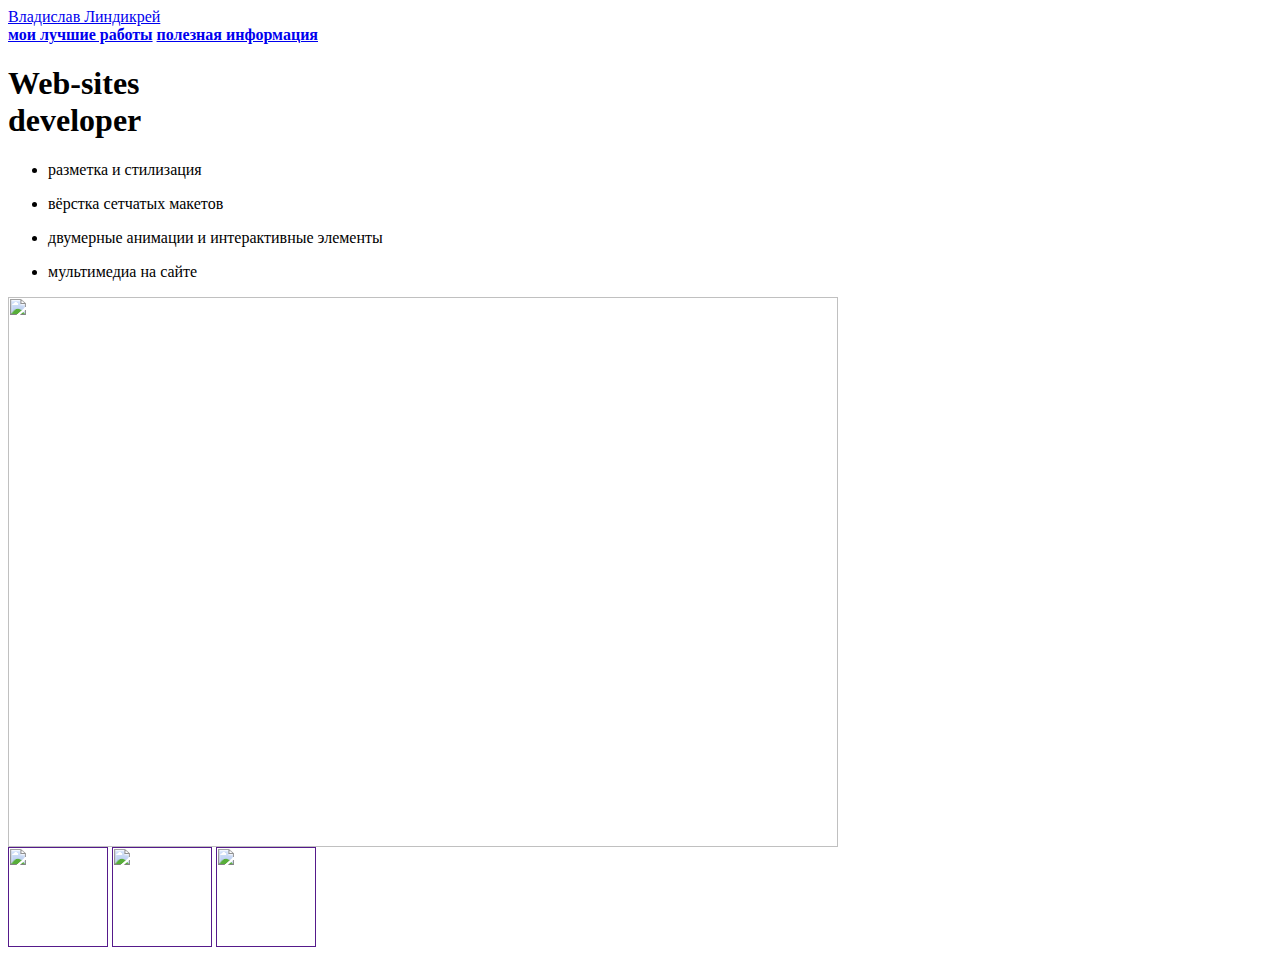
==== index.html @ f7039437 "Create index.html" ====
<html>
  <head>
    <title>Владислав Линдикрей</title>
    <link rel="stylesheet" href="style.css"/>
  </head>
  <body>
    <header>
      <a class="link-header" href="leonov.html">Владислав Линдикрей</a>
    </header>
    <main>
      <nav>
        <a class="link-nav" href="mysites.html"><b>мои лучшие работы</b></a>
        <a class="link-nav" href="info.html"><b>полезная информация</b></a>
      </nav>
      <h1>Web-sites<br/> developer</h1>
      <ul>
      <p><li>разметка и стилизация</li></p>
      <p><li>вёрстка сетчатых макетов</li></p>
      <p><li>двумерные анимации и интерактивные элементы</li></p>
      <p><li>мультимедиа на сайте</li></p></ul>
      <img src="https://backoffice.algoritmika.org/uploads/2021/04/carousel-1684591_0_1618254197.svg" width="830px" height="550px"/>
    </main>
    <footer>
      <a class="social" href=""><img src="https://backoffice.algoritmika.org/uploads/2021/04/social1_0_1618254571.png" width="100px" height="100px"/></a>
      <a class="social" href=""><img src="https://backoffice.algoritmika.org/uploads/2021/04/Group%201_0_1618254571.png" width="100px" height="100px"/></a>
      <a class="social" href=""><img src="https://backoffice.algoritmika.org/uploads/2021/04/social3_0_1618254571.png" width="100px" height="100px"/></a>
    </footer>
  </body>
</html>
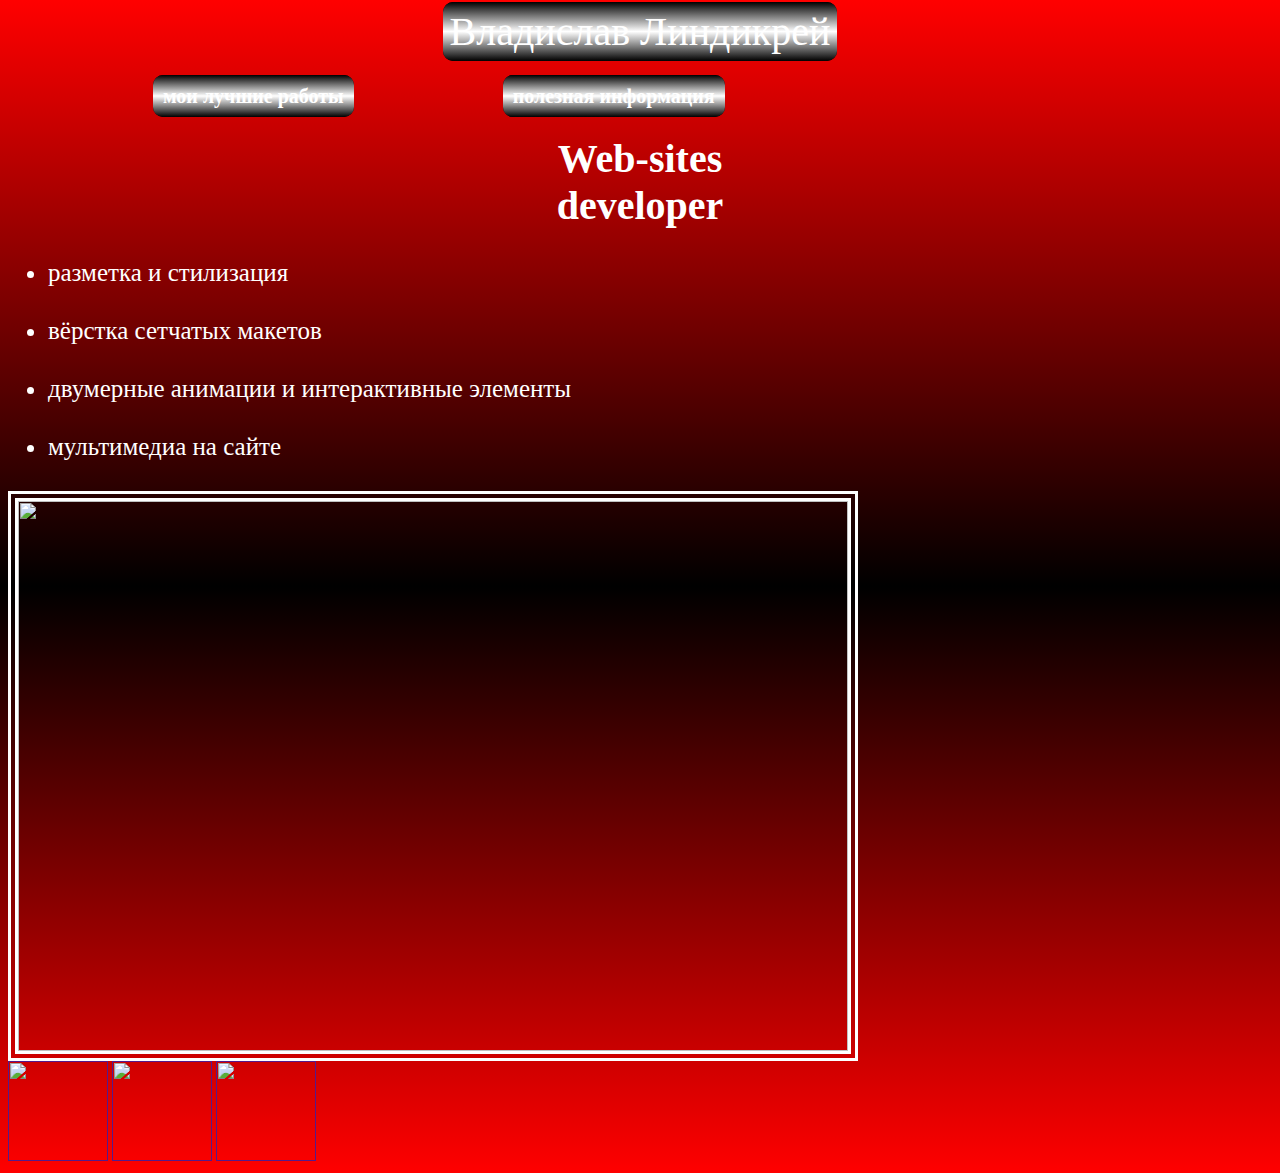
==== commit 9e5a0e0f: "Update index.html" ====
--- a/index.html
+++ b/index.html
@@ -5,7 +5,7 @@
   </head>
   <body>
     <header>
-      <a class="link-header" href="leonov.html">Владислав Линдикрей</a>
+      <a class="link-header" href="vlad.html">Владислав Линдикрей</a>
     </header>
     <main>
       <nav>
--- a/style.css
+++ b/style.css
@@ -0,0 +1,58 @@
+body {
+    font-family: Cambria, Cochin, Georgia, Times, 'Times New Roman', serif;
+    background-image: linear-gradient(red,black,red);
+    color: white;
+}
+.link-header{
+    color: white;
+    text-decoration: none;
+    font-size: 40px;
+    background-color: black;
+    border-radius: 10px;
+     padding: 7px;
+     margin-top: 20px;
+    }
+.link-nav{
+    text-decoration: none;
+    color:white;
+    background-color: black;
+    margin-left: 145px;
+    padding: 10px;
+    border-radius: 10px;
+    font-size: 20px;
+}
+nav{
+    padding-top: 30px;
+}
+header{
+    text-align: center;
+}
+h1{
+    text-align: center;
+    font-size: 40px;
+}
+p{
+    font-size: 30px;
+}
+ul{
+    font-size: 25px;
+}
+main img{
+    border:10px double white;
+}
+header a {
+    text-decoration: none;
+    font-size: 40px;
+     color: red;
+     background-image: linear-gradient(black,white,black);
+     border-radius: 7px;
+     padding: 7px;
+}
+ main a{
+    text-decoration: none;
+    font-size: 20px;
+     color: red;
+     background-image: linear-gradient(black,white,black);
+     border-radius: 7px;
+     padding: 7px;
+}
